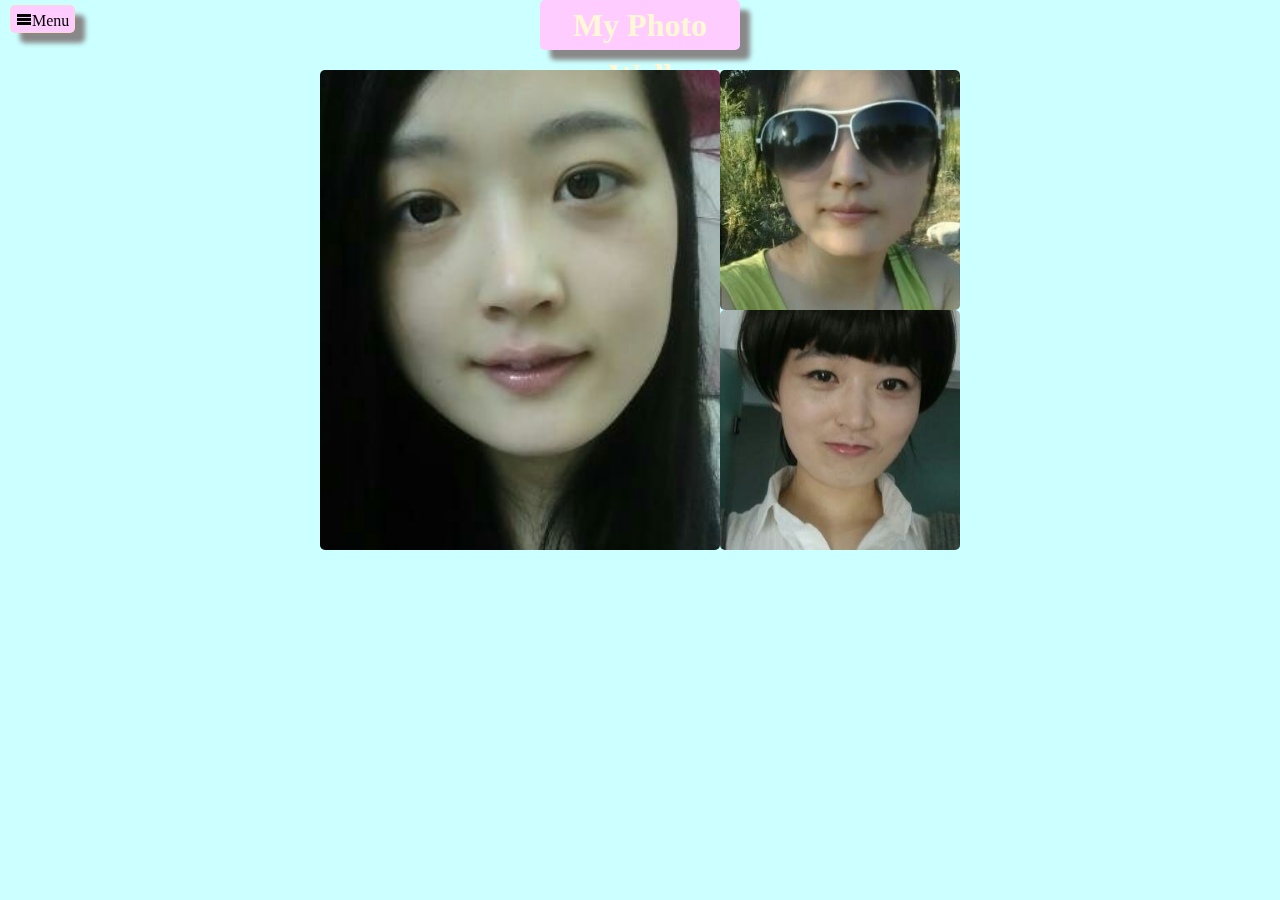
==== photo-album/album.html @ e54484d0 "add photo-album" ====
<!DOCTYPE  PUBLIC "-//W3C//DTD XHTML 1.0 Transitional//EN" "http://www.w3.org/TR/xhtml1/DTD/xhtml1-transitional.dtd">
<html xmlns="http://www.w3.org/1999/xhtml">
<head>
<meta http-equiv="Content-Type" content="text/html; charset=gb2312" />
<title>album</title>
<link href="css/album.css" rel="stylesheet"/>
<link href="css/icon.css" rel="stylesheet"/>
<link href="css/puzzle.css" rel="stylesheet"/>
<link href="css/waterFall.css" rel="stylesheet"/>
<link href="css/barrel.css" rel="stylesheet"/>
<script src="javascript/loadPic.js"></script>
<script src="javascript/dealPic.js"></script>
<script src="javascript/album.js"></script>
<script src="javascript/dealEvent.js"></script>
</head>

<body>
<div id="header">
    <h1>My Photo Wall</h1>
</div>
	<div id="config">
		<span class="icon-menu">Menu</span>
		<ul class="udisplay" id="menu">
			<li class="set"><span class="icon-cog">Configure</span></li>
			<li class="intro"><span class="icon-point-right">Introduction</span></li>
		</ul>
		<table class="tdisplay" id="param">
			<tr class="property"><td>Global&nbsp;parameters</td></tr>
			<tr>
				<td>Style</td>
				<td>
					<select id="style">
						<option selected="selected">Puzzle</option>
						<option >WaterFall</option>
						<option >Barrel</option>
					</select>
				</td>
			</tr>
			<tr>
				<td>Width</td>
				<td><input type="text" size="4" title="margin" value="50%" id="width" /></td>
			</tr>			
			<tr>
				<td>Margin</td>
				<td><input type="text" size="4" title="margin" value="0" id="margin" /></td>
			</tr>
			<tr>
				<td>FullScreen</td>
				<td>
					<select id="fullScreen">
						<option selected="selected">True</option>
						<option>False</option>
					</select>
				</td>
			</tr>
			<tr>
				<td id ="add"><button>AddImage</button></td>
				<td ><input type="text" title="source of picture" size = "8"value="http://" id="addSrc"></td>
			</tr>
			<tr>
				<td id ="remove"><button>RemoveImage</button></td>
				<td ><input type="text" title="source of picture" size = "8"value="http://" id="removeSrc"></td>
			</tr>
			<tr class="property">
				<td >WaterFall&nbsp;parameters</td>
			</tr>
			<tr>
				<td>Columns</td>
				<td><input type="text" size="4" title="number of column" value="3" id="column"/></td>
			</tr>
			<tr class="property"> 
				<td >Barrel&nbsp;parameters</td>
			</tr>
			<tr>
				<td>MinHeight</td>
				<td><input type="text" size="4" title="min of height" value="200" id="minHeight"/></td>
			</tr>
		</table>
	</div>

<div id="album">
	<div id="puzzel"></div>
	<div id="waterFall"></div>
	<div id="barrel"></div>
</div>
</body>
</html>
---- photo-album/css/album.css ----
/* CSS Document */
*{
margin:0px;
padding:0px;
}
body{
background-color:#CCFFFF;
}
li{
list-style:none;
display:inline-block;
}
a{
text-decoration:none;
}
#album img:hover{
opacity: 0.8;
}
#config{
display:inline-block;
border:1px dotted #FFDFAA;
border-radius:5px;
padding:5px;
overflow:hidden;
position:fixed;
top:5px;
left:10px;
z-index:100;
box-shadow: 10px 10px 5px #888888;
background-color:#FFCCFF;
}
#config .icon-menu{
display:inline-block;
}
#config span{
width:100%;
display:inline-block;
}
#config ul{
margin-top:10px;
}
#config .udisplay,
#config .tdisplay{
display:none;
}
#config table .property{
display:block;
color:#fff8d7;
font-weight:bold;
margin:10px 0px;
width:110px;
}
#header h1{
width:200px;
height:50px;
text-align:center;
border-radius:5px;
margin:5px;
line-height:50px;
color: #FFF8D7;
background-color:#FFCCFF;
box-shadow: 10px 10px 5px #888888;
margin:0px auto;
}
#album{
width:100%;
}
#puzzel,#waterFall,#barrel{
width:80%;
margin:20px auto;
}

.cover{
position:fixed;
background-color:rgba(0,0,0,0.5);
width:100%;
height:100%;
text-align:center;
top:0px;
z-index:9;
}
.cover img{
margin-top:50px;
}
.cover .lArrow,.cover .rArrow{
display:block;
position:absolute;
top:200px;
font-size:120px;
color:#FFBFFF;
}
.cover .lArrow{
left:120px;
}
.cover .rArrow{
right:120px;
}
---- photo-album/css/icon.css ----
@font-face {
    font-family: 'icomoon';
    src:    url('fonts/icomoon.eot?etpqdm');
    src:    url('fonts/icomoon.eot?etpqdm#iefix') format('embedded-opentype'),
        url('fonts/icomoon.ttf?etpqdm') format('truetype'),
        url('fonts/icomoon.woff?etpqdm') format('woff'),
        url('fonts/icomoon.svg?etpqdm#icomoon') format('svg');
    font-weight: normal;
    font-style: normal;
}

[class^="icon-"], [class*=" icon-"] {
    /* use !important to prevent issues with browser extensions that change fonts */
    font-family: 'icomoon' !important;
    speak: none;
    font-style: normal;
    font-weight: normal;
    font-variant: normal;
    text-transform: none;
    line-height: 1;

    /* Better Font Rendering =========== */
    -webkit-font-smoothing: antialiased;
    -moz-osx-font-smoothing: grayscale;
}

.icon-cog:before {
    content: "\e994";
}
.icon-menu:before {
    content: "\e9bd";
}
.icon-point-right:before {
    content: "\ea04";
}
---- photo-album/css/puzzle.css ----
/* CSS Document */
#puzzel .photoBox{
width:100%;
height:480px;
position:relative;
margin:0px auto;
}
#puzzel img{
height:100%;
width:100%;
object-fit:cover;
object-position:center;
border-radius:5px;
}
/* two images  */
#puzzel .photoContainer-2 img:nth-child(1){
position:absolute;
left:0px;
width:66.6666666666%;
clip-path: polygon(0% 0%,100% 0%,50% 100%,0% 100%);
-ms-clip-path: polygon(0% 0%,100% 0%,50% 100%,0% 100%);
-o-clip-path: polygon(0% 0%,100% 0%,50% 100%,0% 100%);
-moz-clip-path: polygon(0% 0%,100% 0%,50% 100%,0% 100%);
-webkit-clip-path: polygon(0% 0%,100% 0%,50% 100%,0% 100%);
}
#puzzel .photoContainer-2 img:nth-child(2){
position:absolute;
right:0px;
width:66.6666666666%;
clip-path: polygon(50% 0%,100% 0%,100% 100%,0% 100%);
-ms-clip-path: polygon(50% 0%,100% 0%,100% 100%,0% 100%);
-o-clip-path: polygon(50% 0%,100% 0%,100% 100%,0% 100%);
-moz-clip-path: polygon(50% 0%,100% 0%,100% 100%,0% 100%);
-webkit-clip-path: polygon(50% 0%,100% 0%,100% 100%,0% 100%);
}
/* three images  */
#puzzel .photoContainer-3 img:nth-child(1){
position:absolute;
width:66.6666666666%;
}
#puzzel .photoContainer-3 img:nth-child(2){
position:absolute;
right:0px;
width:33.3333333333%;
height:50%;
}
#puzzel .photoContainer-3 img:nth-child(3){
position:absolute;
right:0px;
top:50%;
width:33.3333333333%;
height:50%;
}
/* four images  */
#puzzel .photoContainer-4 img:nth-child(n){
float:left;
width:50%;
height:50%;
}
/* five images  */
#puzzel .photoContainer-5 img:nth-child(1){
position:absolute;
width:66.6666666666%;
height:66.6666666666%;
}
#puzzel .photoContainer-5 img:nth-child(2){
position:absolute;
right:0px;
width:33.3333333333%;
height:33.3333333333%;
}
#puzzel .photoContainer-5 img:nth-child(3){
position:absolute;
right:0px;
top:33.3333333333%;
width:33.3333333333%;
height:66.6666666666%;
}
#puzzel .photoContainer-5 img:nth-child(4){
position:absolute;
left:0px;
bottom:0px;
width:33.3333333333%;
height:33.3333333333%;
}
#puzzel .photoContainer-5 img:nth-child(5){
position:absolute;
left:33.3333333333%;
bottom:0px;
width:33.3333333333%;
height:33.3333333333%;
}
/* six images  */
#puzzel .photoContainer-6 img:nth-child(1){
position:absolute;
width:66.6666666666%;
height:66.6666666666%;
}
#puzzel .photoContainer-6 img:nth-child(2),
#puzzel .photoContainer-6 img:nth-child(3){
position:absolute;
left:66.6666666666%;
width:33.3333333333%;
height:33.3333333333%;
}
#puzzel .photoContainer-6 img:nth-child(3){
top:33.3333333333%;
}
#puzzel .photoContainer-6 img:nth-child(4),
#puzzel .photoContainer-6 img:nth-child(5),
#puzzel .photoContainer-6 img:nth-child(6){
position:absolute;
top:66.6666666666%;
width:33.333333333%;
height:33.333333333%;
}
#puzzel .photoContainer-6 img:nth-child(5){
left:33.333333333%;
}
#puzzel .photoContainer-6 img:nth-child(6){
right:0px;
}
---- photo-album/css/waterFall.css ----
/* CSS Document */
#waterfall{
margin:0px auto;
width:75%;
}

#waterfall .waterfallColum{
width:25%;
float:left;
overflow:hidden;
}
#waterfall img{
object-fit:cover;
object-position:center;
border-radius:5px;
}
---- photo-album/css/barrel.css ----
/* CSS Document */
#barrel img{
display:inline-block;
border-radius:5px;
/*margin-left:16px;*/
}
#barrel .berrelWallRow img:hover{
opacity: 0.8;
}
#barrel .berrelWallRow{
width:100%;
margin:0px auto;
overflow:hidden;
white-space:nowrap;/* important */
}
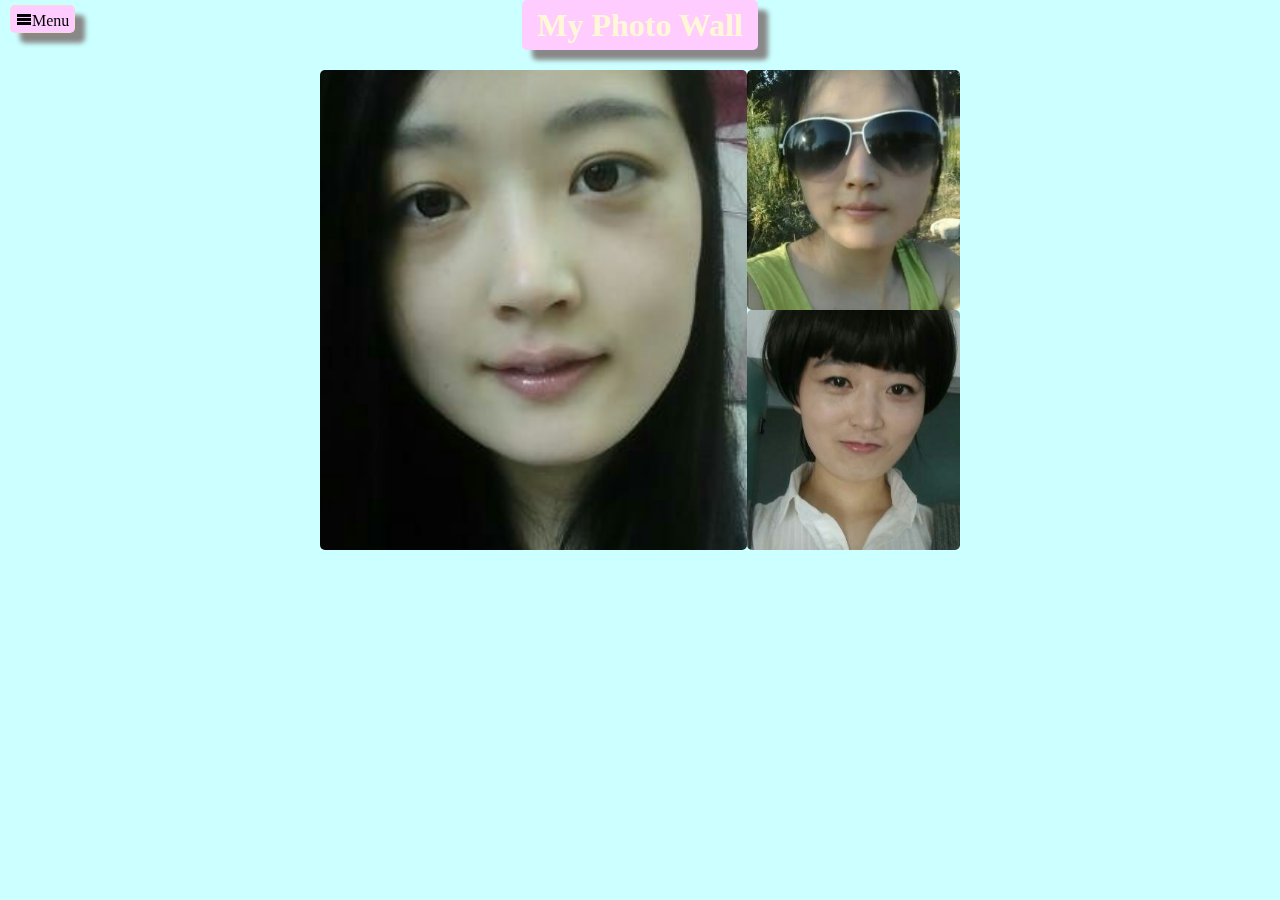
==== commit bd6d7da6: "add photo-album" ====
--- a/photo-album/album.html
+++ b/photo-album/album.html
@@ -3,6 +3,7 @@
 <head>
 <meta http-equiv="Content-Type" content="text/html; charset=gb2312" />
 <title>album</title>
+<link rel="shortcut icon" href="images/title.ico">
 <link href="css/album.css" rel="stylesheet"/>
 <link href="css/icon.css" rel="stylesheet"/>
 <link href="css/puzzle.css" rel="stylesheet"/>
--- a/photo-album/css/album.css
+++ b/photo-album/css/album.css
@@ -51,7 +51,7 @@
 width:110px;
 }
 #header h1{
-width:200px;
+width:236px;
 height:50px;
 text-align:center;
 border-radius:5px;
@@ -88,6 +88,7 @@
 top:200px;
 font-size:120px;
 color:#FFBFFF;
+cursor:hand;
 }
 .cover .lArrow{
 left:120px;
--- a/photo-album/css/puzzle.css
+++ b/photo-album/css/puzzle.css
@@ -40,13 +40,13 @@
 }
 #puzzel .photoContainer-3 img:nth-child(2){
 position:absolute;
-right:0px;
+left:66.6666666666%;
 width:33.3333333333%;
 height:50%;
 }
 #puzzel .photoContainer-3 img:nth-child(3){
 position:absolute;
-right:0px;
+left:66.6666666666%;
 top:50%;
 width:33.3333333333%;
 height:50%;
@@ -65,13 +65,13 @@
 }
 #puzzel .photoContainer-5 img:nth-child(2){
 position:absolute;
-right:0px;
+left:66.6666666666%;
 width:33.3333333333%;
 height:33.3333333333%;
 }
 #puzzel .photoContainer-5 img:nth-child(3){
 position:absolute;
-right:0px;
+left:66.6666666666%;
 top:33.3333333333%;
 width:33.3333333333%;
 height:66.6666666666%;
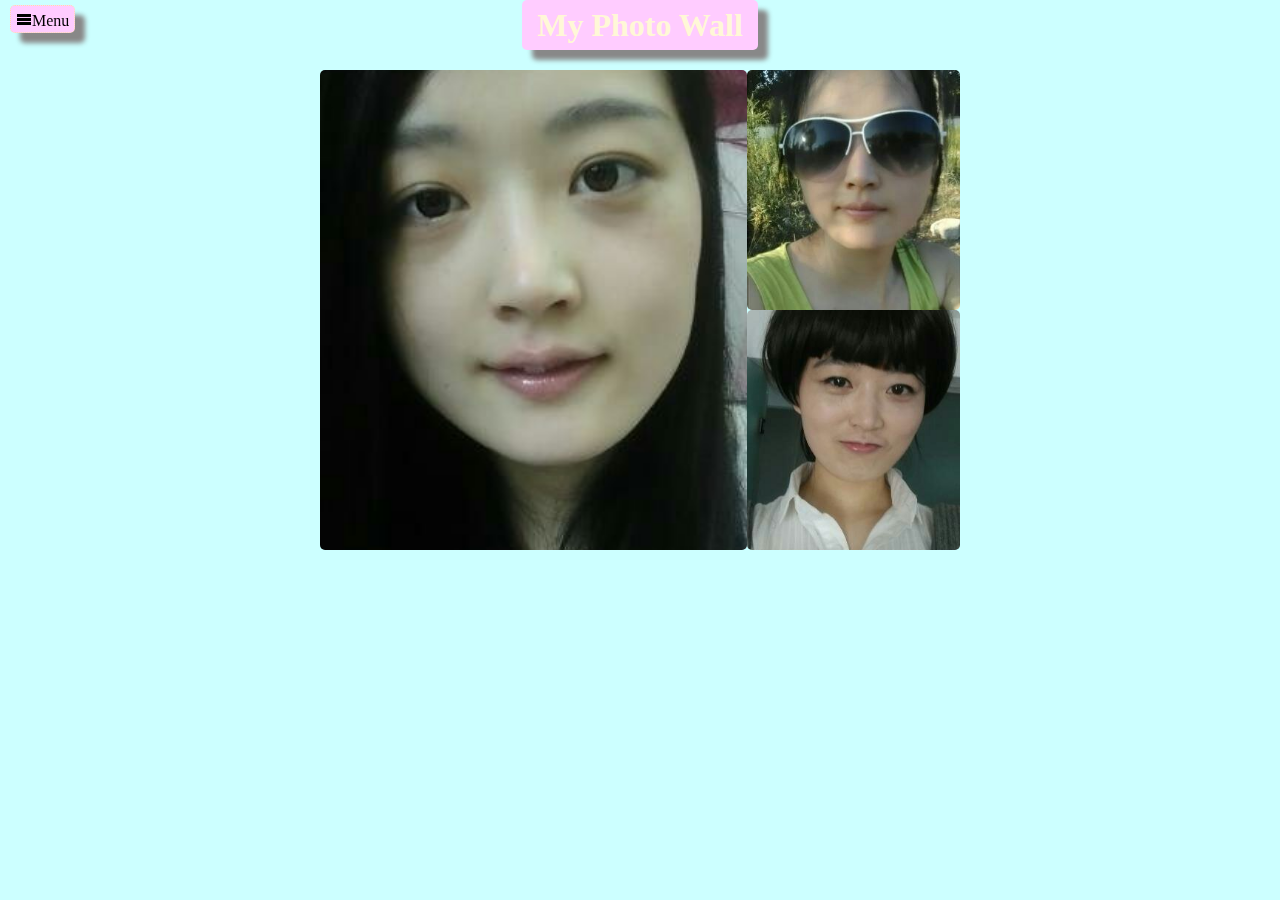
==== commit 3501fd7a: "add photo-album" ====
--- a/photo-album/album.html
+++ b/photo-album/album.html
@@ -43,7 +43,7 @@
 			</tr>			
 			<tr>
 				<td>Margin</td>
-				<td><input type="text" size="4" title="margin" value="0" id="margin" /></td>
+				<td><input type="text" size="4" title="margin" value="0" id="margin" disabled="disabled"/></td>
 			</tr>
 			<tr>
 				<td>FullScreen</td>
@@ -67,14 +67,14 @@
 			</tr>
 			<tr>
 				<td>Columns</td>
-				<td><input type="text" size="4" title="number of column" value="3" id="column"/></td>
+				<td><input type="text" size="4" title="number of column" value="3" id="column" disabled="disabled"/></td>
 			</tr>
 			<tr class="property"> 
 				<td >Barrel&nbsp;parameters</td>
 			</tr>
 			<tr>
 				<td>MinHeight</td>
-				<td><input type="text" size="4" title="min of height" value="200" id="minHeight"/></td>
+				<td><input type="text" size="4" title="min of height" value="200" id="minHeight" disabled="disabled"/></td>
 			</tr>
 		</table>
 	</div>
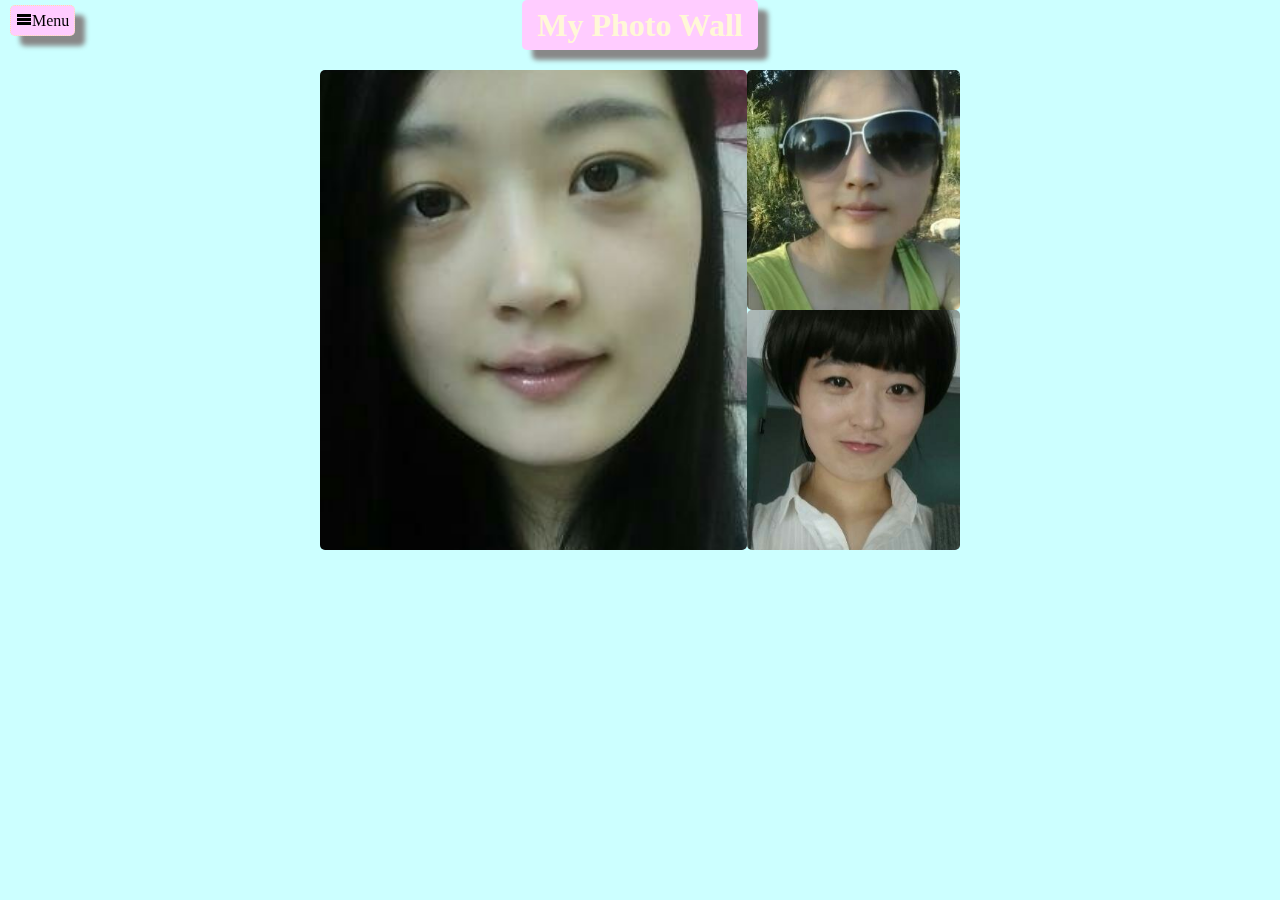
==== commit 1631f7f4: "add photo-album" ====
--- a/photo-album/album.html
+++ b/photo-album/album.html
@@ -1,7 +1,7 @@
-<!DOCTYPE  PUBLIC "-//W3C//DTD XHTML 1.0 Transitional//EN" "http://www.w3.org/TR/xhtml1/DTD/xhtml1-transitional.dtd">
-<html xmlns="http://www.w3.org/1999/xhtml">
+<!DOCTYPE html>
+<html lang="en">
 <head>
-<meta http-equiv="Content-Type" content="text/html; charset=gb2312" />
+<meta charset="utf-8">
 <title>album</title>
 <link rel="shortcut icon" href="images/title.ico">
 <link href="css/album.css" rel="stylesheet"/>
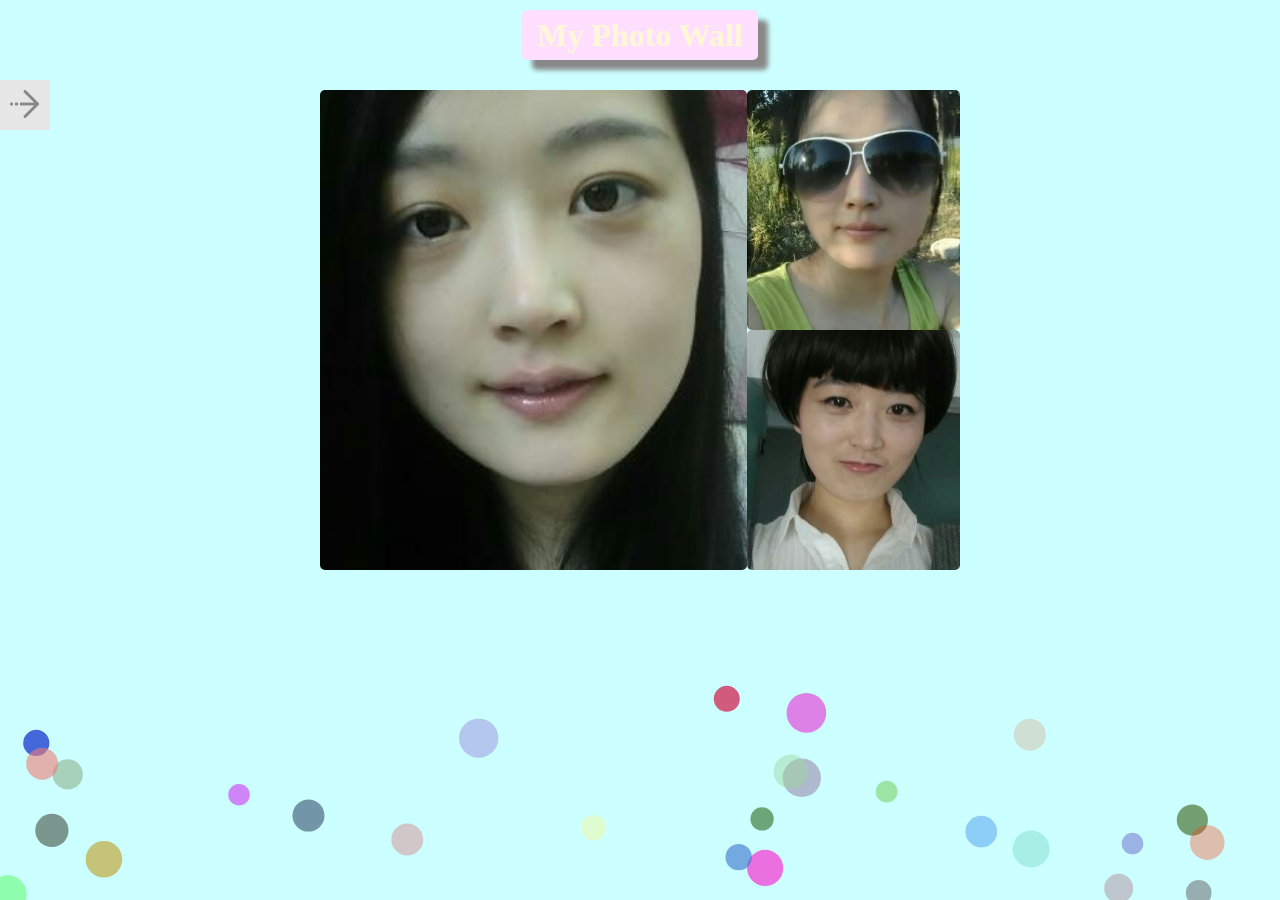
==== commit a170af23: "add photo-album" ====
--- a/photo-album/album.html
+++ b/photo-album/album.html
@@ -1,88 +1,93 @@
-<!DOCTYPE html>
-<html lang="en">
+<!DOCTYPE>
+<html>
 <head>
-<meta charset="utf-8">
-<title>album</title>
-<link rel="shortcut icon" href="images/title.ico">
-<link href="css/album.css" rel="stylesheet"/>
-<link href="css/icon.css" rel="stylesheet"/>
-<link href="css/puzzle.css" rel="stylesheet"/>
-<link href="css/waterFall.css" rel="stylesheet"/>
-<link href="css/barrel.css" rel="stylesheet"/>
+	<meta charset="utf-8">
+	<title>album</title>
+	<link rel="shortcut icon" href="images/title.ico">
+	<link href="css/album.css" rel="stylesheet"/>
+	<link href="css/icon.css" rel="stylesheet"/>
+	<link href="css/puzzle.css" rel="stylesheet"/>
+	<link href="css/waterFall.css" rel="stylesheet"/>
+	<link href="css/barrel.css" rel="stylesheet"/>
+</head>
+<body>
+<canvas id ="bubble"></canvas>
+<div id="container">
+	<div id="header">
+		<h1>My Photo Wall</h1>
+	</div>
+	<div id="slider">
+		<a href="#" id="sideArrow" class="sidebar-close"></a>
+		<div id="config">
+			<fieldset>
+				<legend>Style</legend>
+				   <table class="tb">
+					 <tr>
+					   <td class="left">Style</td>
+					   <td>
+						<select id="style">
+							<option selected="selected">Puzzle</option>
+							<option >WaterFall</option>
+							<option >Barrel</option>
+						</select>				   </td>
+					 </tr>	 
+				   </table>
+		   </fieldset>
+		   <fieldset>
+				<legend>Setting</legend>
+					<table class="tb1">
+					<tr>
+						<td>Width</td>
+						<td><input type="text" size="7" title="margin" value="50%" id="width" /></td>
+					</tr>			
+					<tr>
+						<td>Margin</td>
+						<td><input type="text" size="7" title="margin" value="0" id="margin" disabled="disabled"/></td>
+					</tr>
+					<tr>
+						<td>Columns</td>
+						<td><input type="text" size="7" title="number of column" value="3" id="column" disabled="disabled"/></td>
+					</tr>	
+				<tr>
+					<td>MinHeight</td>
+					<td><input type="text" size="7" title="min of height" value="200" id="minHeight" disabled="disabled"/></td>
+				</tr>
+					<tr>
+						<td>FullScreen</td>
+						<td>
+							<select id="fullScreen">
+								<option selected="selected">True</option>
+								<option>False</option>
+							</select>					</td>
+					</tr>			
+				</table>
+		   </fieldset>
+		   <fieldset>
+		   <legend>Button</legend>
+				<table class="tb2">
+					<tr>
+					<td id ="add"><button>AddImage</button></td>
+					<td ><input type="text" title="source of picture" size = "8"value="http://" id="addSrc"></td>
+				</tr>
+				<tr>
+					<td id ="remove"><button>RemoveImage</button></td>
+					<td ><input type="text" title="source of picture" size = "8"value="http://" id="removeSrc"></td>
+				</tr>		
+		   </table>
+		   </fieldset>
+		</div>
+	</div>
+
+	<div id="album">
+		<div id="puzzel"></div>
+		<div id="waterFall"></div>
+		<div id="barrel"></div>
+	</div>
+</div>
 <script src="javascript/loadPic.js"></script>
 <script src="javascript/dealPic.js"></script>
 <script src="javascript/album.js"></script>
 <script src="javascript/dealEvent.js"></script>
-</head>
-
-<body>
-<div id="header">
-    <h1>My Photo Wall</h1>
-</div>
-	<div id="config">
-		<span class="icon-menu">Menu</span>
-		<ul class="udisplay" id="menu">
-			<li class="set"><span class="icon-cog">Configure</span></li>
-			<li class="intro"><span class="icon-point-right">Introduction</span></li>
-		</ul>
-		<table class="tdisplay" id="param">
-			<tr class="property"><td>Global&nbsp;parameters</td></tr>
-			<tr>
-				<td>Style</td>
-				<td>
-					<select id="style">
-						<option selected="selected">Puzzle</option>
-						<option >WaterFall</option>
-						<option >Barrel</option>
-					</select>
-				</td>
-			</tr>
-			<tr>
-				<td>Width</td>
-				<td><input type="text" size="4" title="margin" value="50%" id="width" /></td>
-			</tr>			
-			<tr>
-				<td>Margin</td>
-				<td><input type="text" size="4" title="margin" value="0" id="margin" disabled="disabled"/></td>
-			</tr>
-			<tr>
-				<td>FullScreen</td>
-				<td>
-					<select id="fullScreen">
-						<option selected="selected">True</option>
-						<option>False</option>
-					</select>
-				</td>
-			</tr>
-			<tr>
-				<td id ="add"><button>AddImage</button></td>
-				<td ><input type="text" title="source of picture" size = "8"value="http://" id="addSrc"></td>
-			</tr>
-			<tr>
-				<td id ="remove"><button>RemoveImage</button></td>
-				<td ><input type="text" title="source of picture" size = "8"value="http://" id="removeSrc"></td>
-			</tr>
-			<tr class="property">
-				<td >WaterFall&nbsp;parameters</td>
-			</tr>
-			<tr>
-				<td>Columns</td>
-				<td><input type="text" size="4" title="number of column" value="3" id="column" disabled="disabled"/></td>
-			</tr>
-			<tr class="property"> 
-				<td >Barrel&nbsp;parameters</td>
-			</tr>
-			<tr>
-				<td>MinHeight</td>
-				<td><input type="text" size="4" title="min of height" value="200" id="minHeight" disabled="disabled"/></td>
-			</tr>
-		</table>
-	</div>
-
-<div id="album">
-	<div id="puzzel"></div>
-	<div id="waterFall"></div>
-	<div id="barrel"></div>
-</div>
+<script src="javascript/bubble.js"></script>
 </body>
 </html>
--- a/photo-album/css/album.css
+++ b/photo-album/css/album.css
@@ -6,68 +6,90 @@
 body{
 background-color:#CCFFFF;
 }
-li{
-list-style:none;
+#container{
+width:100%;
+position:absolute;
+top:0px;
+}
+#header{
+width:100%;
+height:70px;
+padding-top:10px;
+}
+#header h1{
+width:236px;
+height:50px;
+color:#FFF8D7;
+margin:0px auto;
+text-align:center;
+border-radius:5px;
+line-height:50px;
+background-color:#FFDFFF;
+box-shadow: 10px 10px 5px #888888;
+}
+#slider{
+width:18%;
+min-width:240px;
+height:400px;
+font-weight:bold;
+position:fixed;
+z-index:9;
+}
+#sideArrow{
+width:50px;
+height:50px;
 display:inline-block;
+position:absolute;
+background-color:#e6e6e6;
 }
-a{
-text-decoration:none;
+.sidebar-open{
+background:url(../images/slidetoolbar-icon.png) no-repeat;
+background-position:-49px -73px;
+}
+.sidebar-close{
+background:url(../images/slidetoolbar-icon.png) no-repeat;
+background-position:-44px -161px;
+}
+
+#config{
+min-width:220px;
+height:400px;
+display:block;
+padding:10px;
+background-color:#FFDFFF;
+position:absolute;
+top:50px;
+left:-300px;
+transition: left 1s;
+-moz-transition: left 1s;	/* Firefox 4 */
+-webkit-transition: left 1s;	/* Safari �� Chrome */
+-o-transition: left 1s;
+}
+#config td{
+width:100px;
+}
+#config fieldset{
+padding:10px;
+}
+#config select{
+width:84px;
+}
+#config .tb1{
+height:180px;
+}
+#config .tb2{
+height:80px;
+}
+
+#album{
+width:100%;
 }
 #album img:hover{
 opacity: 0.8;
 }
-#config{
-display:inline-block;
-border:1px dotted #FFDFAA;
-border-radius:5px;
-padding:5px;
-overflow:hidden;
-position:fixed;
-top:5px;
-left:10px;
-z-index:100;
-box-shadow: 10px 10px 5px #888888;
-background-color:#FFCCFF;
-}
-#config .icon-menu{
-display:inline-block;
-}
-#config span{
-width:100%;
-display:inline-block;
-}
-#config ul{
-margin-top:10px;
-}
-#config .udisplay,
-#config .tdisplay{
-display:none;
-}
-#config table .property{
-display:block;
-color:#fff8d7;
-font-weight:bold;
-margin:10px 0px;
-width:110px;
-}
-#header h1{
-width:236px;
-height:50px;
-text-align:center;
-border-radius:5px;
-margin:5px;
-line-height:50px;
-color: #FFF8D7;
-background-color:#FFCCFF;
-box-shadow: 10px 10px 5px #888888;
-margin:0px auto;
-}
-#album{
-width:100%;
-}
 #puzzel,#waterFall,#barrel{
 width:80%;
-margin:20px auto;
+margin:10px auto;
 }
 
 .cover{
@@ -77,7 +99,7 @@
 height:100%;
 text-align:center;
 top:0px;
-z-index:9;
+z-index:10;
 }
 .cover img{
 margin-top:50px;
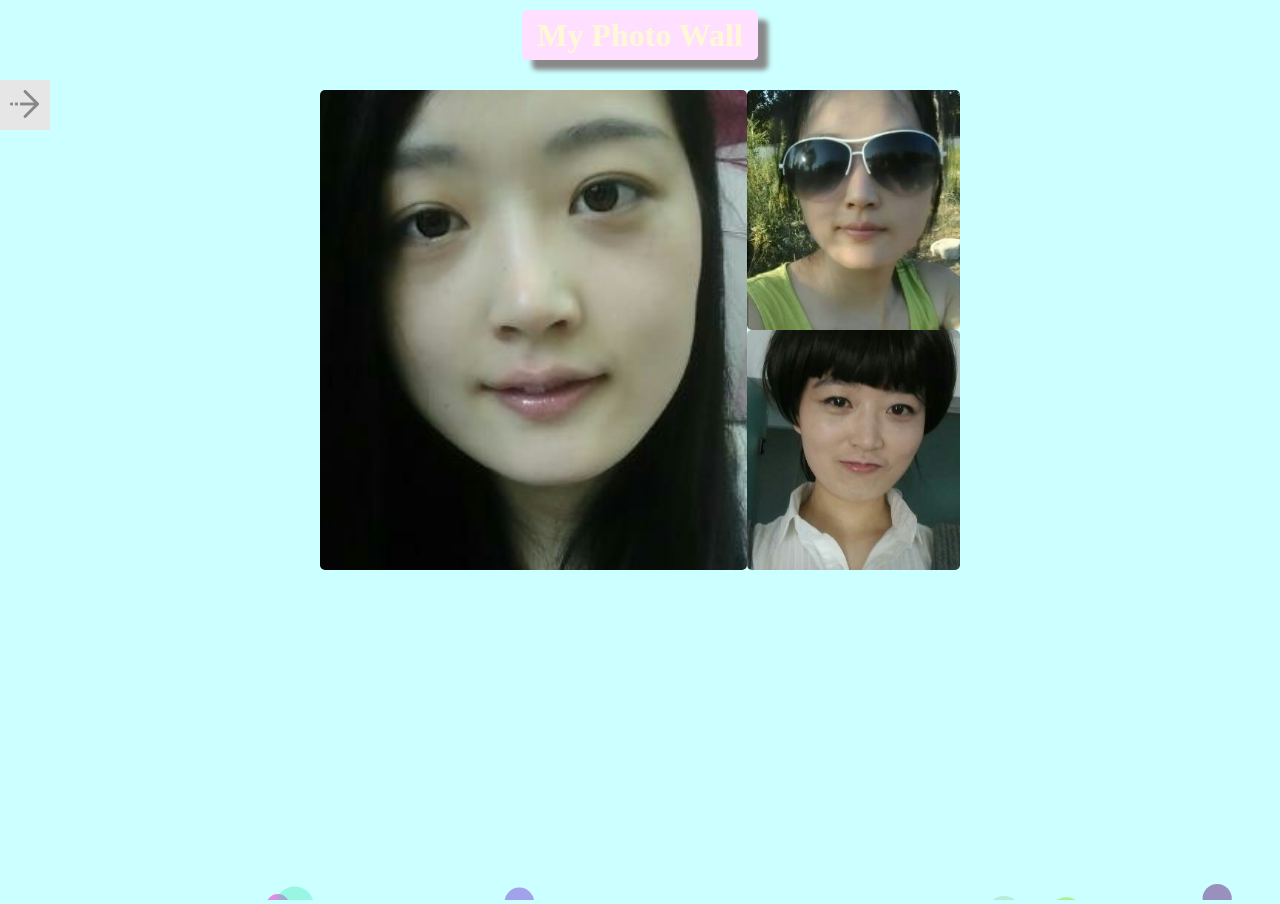
==== commit d2d07495: "add photo-album" ====
--- a/photo-album/album.html
+++ b/photo-album/album.html
@@ -1,4 +1,4 @@
-<!DOCTYPE>
+<!DOCTYPE html>
 <html>
 <head>
 	<meta charset="utf-8">
@@ -9,7 +9,7 @@
 	<link href="css/puzzle.css" rel="stylesheet"/>
 	<link href="css/waterFall.css" rel="stylesheet"/>
 	<link href="css/barrel.css" rel="stylesheet"/>
-</head>
+<meta http-equiv="Content-Type" content="text/html; charset=utf-8"></head>
 <body>
 <canvas id ="bubble"></canvas>
 <div id="container">
--- a/photo-album/css/album.css
+++ b/photo-album/css/album.css
@@ -1,3 +1,4 @@
+@charset "utf-8";
 /* CSS Document */
 *{
 margin:0px;
@@ -62,7 +63,7 @@
 left:-300px;
 transition: left 1s;
 -moz-transition: left 1s;	/* Firefox 4 */
--webkit-transition: left 1s;	/* Safari �� Chrome */
+-webkit-transition: left 1s;	/* Safari 和 Chrome */
 -o-transition: left 1s;
 }
 #config td{
--- a/photo-album/css/icon.css
+++ b/photo-album/css/icon.css
@@ -1,3 +1,4 @@
+@charset "utf-8";
 @font-face {
     font-family: 'icomoon';
     src:    url('fonts/icomoon.eot?etpqdm');
--- a/photo-album/css/puzzle.css
+++ b/photo-album/css/puzzle.css
@@ -1,3 +1,4 @@
+@charset "utf-8";
 /* CSS Document */
 #puzzel .photoBox{
 width:100%;
--- a/photo-album/css/waterFall.css
+++ b/photo-album/css/waterFall.css
@@ -1,3 +1,4 @@
+@charset "utf-8";
 /* CSS Document */
 #waterfall{
 margin:0px auto;
--- a/photo-album/css/barrel.css
+++ b/photo-album/css/barrel.css
@@ -1,3 +1,4 @@
+@charset "utf-8";
 /* CSS Document */
 #barrel img{
 display:inline-block;
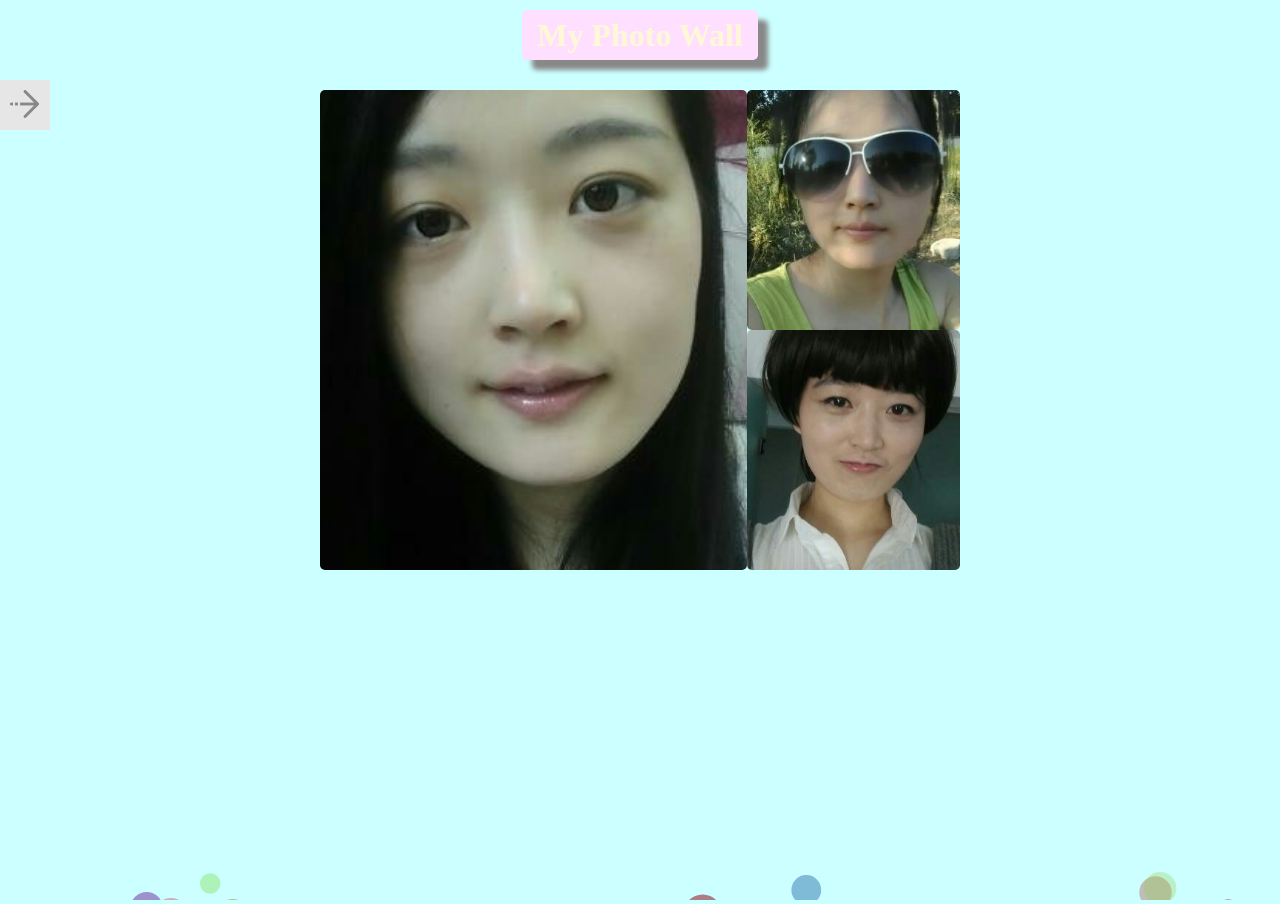
==== commit 3a2e7eb0: "add photo-album" ====
--- a/photo-album/album.html
+++ b/photo-album/album.html
@@ -1,15 +1,14 @@
 <!DOCTYPE html>
 <html>
 <head>
-	<meta charset="utf-8">
+	<meta http-equiv="Content-Type" content="text/html; charset=utf-8" />
 	<title>album</title>
 	<link rel="shortcut icon" href="images/title.ico">
 	<link href="css/album.css" rel="stylesheet"/>
-	<link href="css/icon.css" rel="stylesheet"/>
 	<link href="css/puzzle.css" rel="stylesheet"/>
 	<link href="css/waterFall.css" rel="stylesheet"/>
 	<link href="css/barrel.css" rel="stylesheet"/>
-<meta http-equiv="Content-Type" content="text/html; charset=utf-8"></head>
+</head>
 <body>
 <canvas id ="bubble"></canvas>
 <div id="container">
@@ -29,7 +28,8 @@
 							<option selected="selected">Puzzle</option>
 							<option >WaterFall</option>
 							<option >Barrel</option>
-						</select>				   </td>
+						</select>				   
+						</td>
 					 </tr>	 
 				   </table>
 		   </fieldset>
@@ -58,7 +58,8 @@
 							<select id="fullScreen">
 								<option selected="selected">True</option>
 								<option>False</option>
-							</select>					</td>
+							</select>					
+						</td>
 					</tr>			
 				</table>
 		   </fieldset>
--- a/photo-album/css/album.css
+++ b/photo-album/css/album.css
@@ -1,4 +1,3 @@
-@charset "utf-8";
 /* CSS Document */
 *{
 margin:0px;
--- a/photo-album/css/puzzle.css
+++ b/photo-album/css/puzzle.css
@@ -1,4 +1,3 @@
-@charset "utf-8";
 /* CSS Document */
 #puzzel .photoBox{
 width:100%;
--- a/photo-album/css/waterFall.css
+++ b/photo-album/css/waterFall.css
@@ -1,10 +1,8 @@
-@charset "utf-8";
 /* CSS Document */
 #waterfall{
 margin:0px auto;
 width:75%;
 }
-
 #waterfall .waterfallColum{
 width:25%;
 float:left;
--- a/photo-album/css/barrel.css
+++ b/photo-album/css/barrel.css
@@ -1,4 +1,3 @@
-@charset "utf-8";
 /* CSS Document */
 #barrel img{
 display:inline-block;
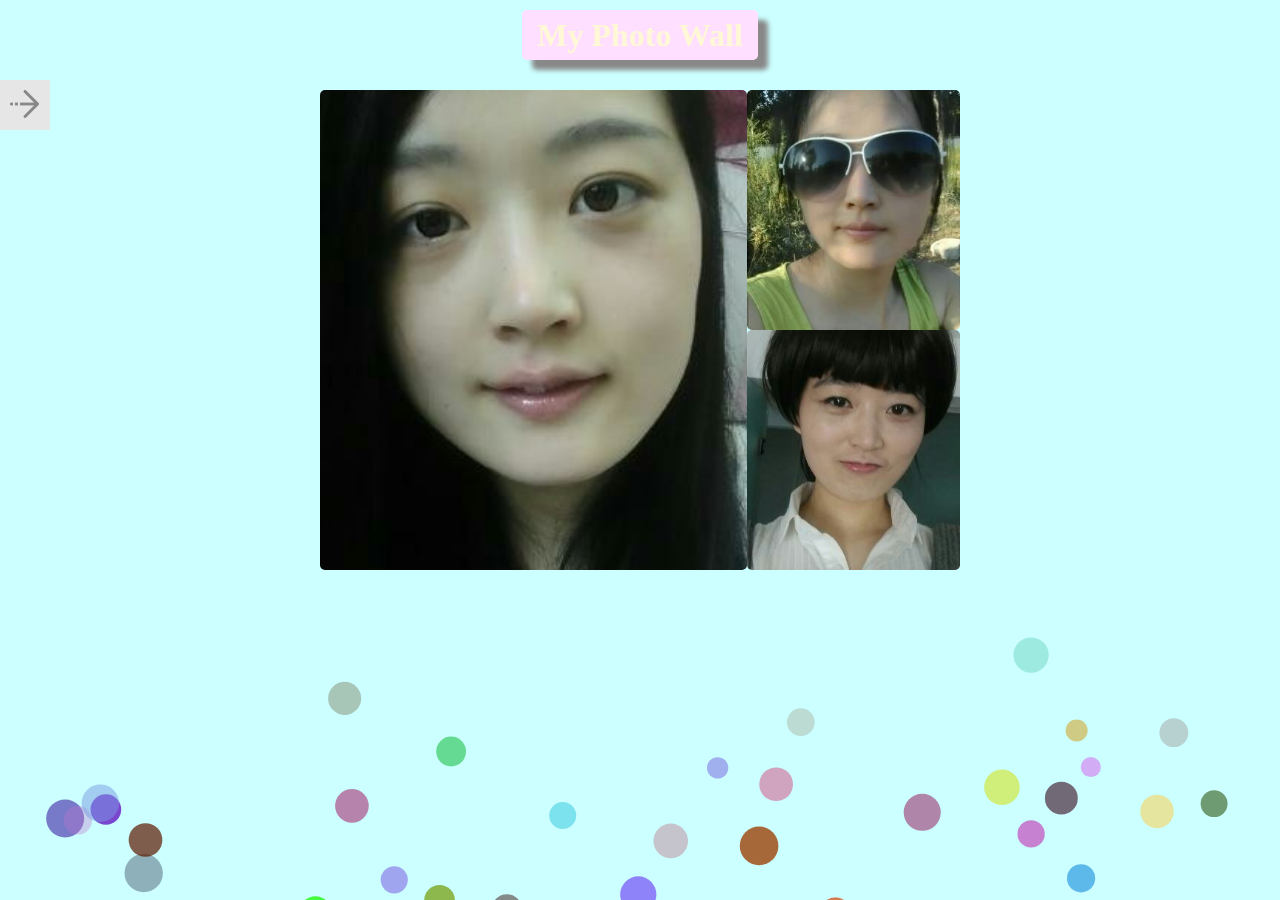
==== commit 6df81159: "add photo-album" ====
--- a/photo-album/album.html
+++ b/photo-album/album.html
@@ -1,4 +1,4 @@
-<!DOCTYPE html>
+<!DOCTYPE>
 <html>
 <head>
 	<meta http-equiv="Content-Type" content="text/html; charset=utf-8" />
